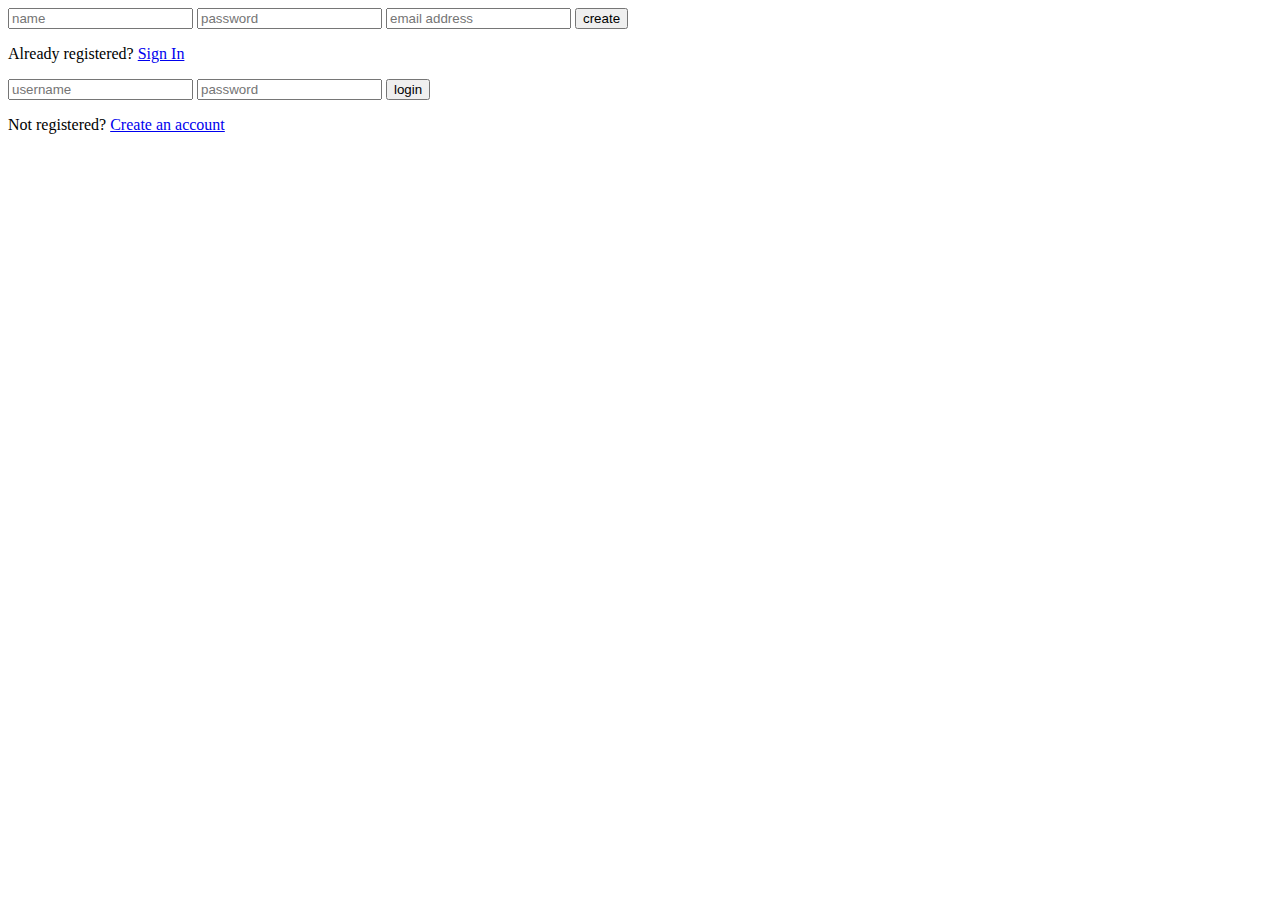
==== BEM.html @ e2365876 "initial commit" ====
<!DOCTYPE html>
<html lang="en">
  <head>
    <meta charset="UTF-8" />
    <meta name="viewport" content="width=device-width, initial-scale=1.0" />
    <link rel="stylesheet" href="styles/BEM.css">
    <title>BEM</title>
  </head>
  <body>
    <div id="login-page">
      <div class="form">
        <form class="register-form">
          <input type="text" placeholder="name" />
          <input type="password" placeholder="password" />
          <input type="text" placeholder="email address" />
          <button class="blue-button">create</button>
          <p class="message">Already registered? <a href="#">Sign In</a></p>
        </form>
        <form class="login-form">
          <input type="text" placeholder="username" />
          <input type="password" placeholder="password" />
          <button class="green-button">login</button>
          <p class="message">
            Not registered? <a href="#">Create an account</a>
          </p>
        </form>
      </div>
    </div>
  </body>
</html>
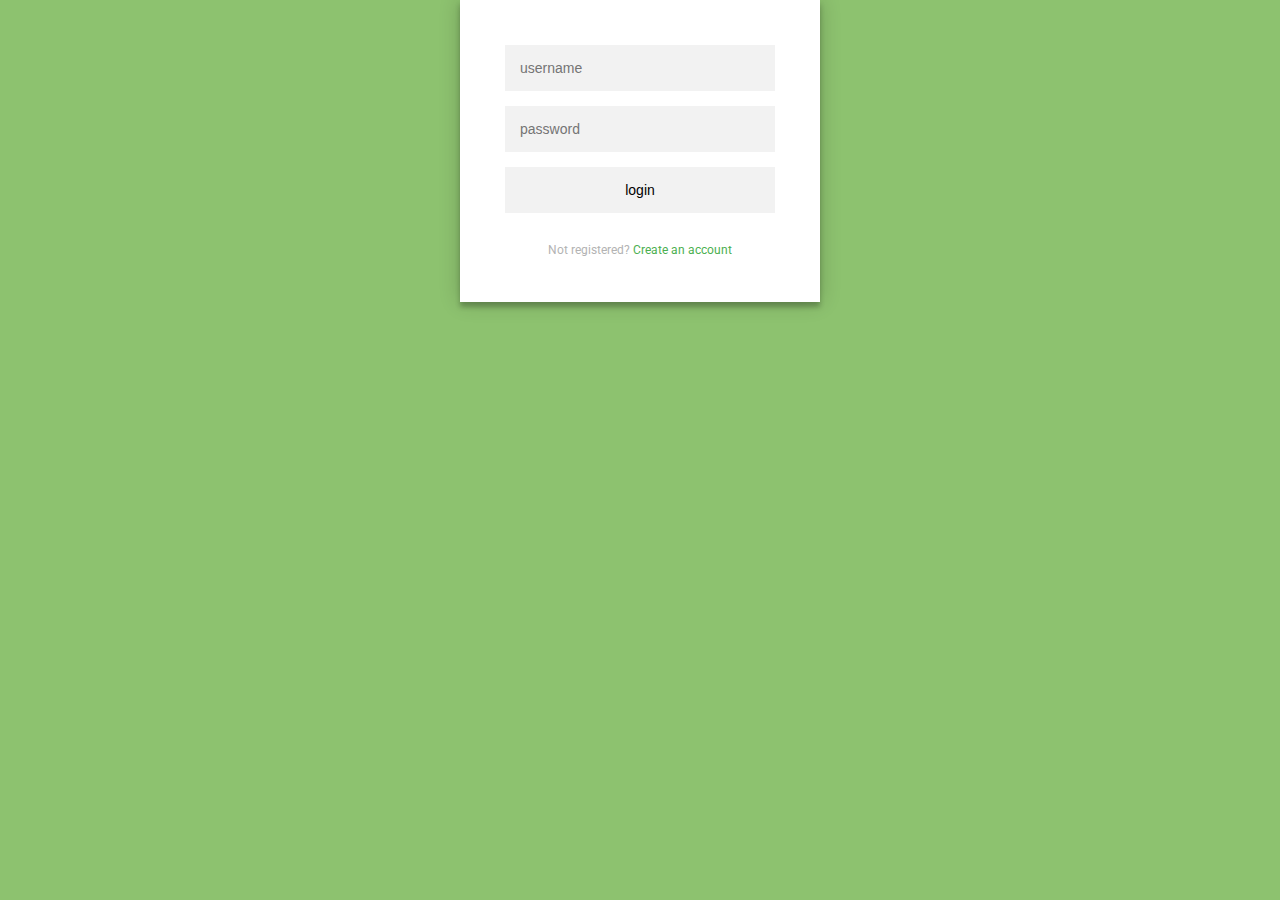
==== commit 83efdbd3: "Corrections made to BEM" ====
--- a/BEM.html
+++ b/BEM.html
@@ -4,25 +4,27 @@
     <meta charset="UTF-8" />
     <meta name="viewport" content="width=device-width, initial-scale=1.0" />
     <link rel="stylesheet" href="styles/BEM.css">
+    <script src="https://ajax.googleapis.com/ajax/libs/jquery/3.7.1/jquery.min.js"></script>
+    <script src="index.js" defer></script>
     <title>BEM</title>
   </head>
   <body>
-    <div id="login-page">
-      <div class="form">
-        <form class="register-form">
-          <input type="text" placeholder="name" />
-          <input type="password" placeholder="password" />
-          <input type="text" placeholder="email address" />
-          <button class="blue-button">create</button>
-          <p class="message">Already registered? <a href="#">Sign In</a></p>
-        </form>
-        <form class="login-form">
-          <input type="text" placeholder="username" />
-          <input type="password" placeholder="password" />
-          <button class="green-button">login</button>
-          <p class="message">
+    <div class="page">
+      <div class="card">
+        <form class="form">
+          <input class="form__input" type="text" placeholder="username" />
+          <input class="form__input" type="password" placeholder="password" />
+          <button class="form__input" class="form__button--green">login</button>
+          <p class="form__message">
             Not registered? <a href="#">Create an account</a>
           </p>
+        </form>
+        <form class="form form--register">
+          <input class="form__input" type="text" placeholder="name" />
+          <input class="form__input" type="password" placeholder="password" />
+          <input class="form__input" type="text" placeholder="email address" />
+          <button class="form__button--blue">create</button>
+          <p class="form__message">Already registered? <a href="#">Sign In</a></p>
         </form>
       </div>
     </div>
--- a/styles/BEM.css
+++ b/styles/BEM.css
@@ -0,0 +1,86 @@
+@import url(https://fonts.googleapis.com/css?family=Roboto:300);
+
+* {
+  margin: 0;
+  padding: 0;
+  box-sizing: border-box;
+}
+
+body {
+  background: rgb(141, 194, 111);
+  font-family: 'Roboto', sans-serif;
+}
+
+#login-page {
+  width: 360px;
+  padding: 8% 0 0;
+  margin: auto;
+}
+
+.card {
+  position: relative;
+  z-index: 1;
+  background: #ffffff;
+  max-width: 360px;
+  margin: 0 auto 100px;
+  padding: 45px;
+  box-shadow: 0 0 20px 0 rgba(0, 0, 0, 0.2), 0 5px 5px 0 rgba(0, 0, 0, 0.24);
+}
+
+.form {
+  text-align: center;
+}
+
+.form__message {
+  margin: 15px 0 0;
+  color: #b3b3b3;
+  font-size: 12px;
+}
+
+.form--register {
+  display: none;
+}
+
+.form__button--green {
+  background: #4caf50;
+}
+
+.form__button--blue {
+  background: #101a57;
+}
+
+.form__input {
+  outline: 0;
+  background: #f2f2f2;
+  width: 100%;
+  border: 0;
+  margin: 0 0 15px;
+  padding: 15px;
+  box-sizing: border-box;
+  font-size: 14px;
+}
+
+a {
+  color: #4caf50;
+  text-decoration: none;
+}
+
+.form__button--green,
+.form__button--blue {
+  text-transform: uppercase;
+  outline: 0;
+  width: 100%;
+  border: 0;
+  padding: 15px;
+  color: #ffffff;
+  font-size: 14px;
+  -webkit-transition: all 0.3 ease;
+  transition: all 0.3 ease;
+  cursor: pointer;
+}
+
+.button:hover,
+.button:active,
+.button:focus {
+  background: #43a047;
+}
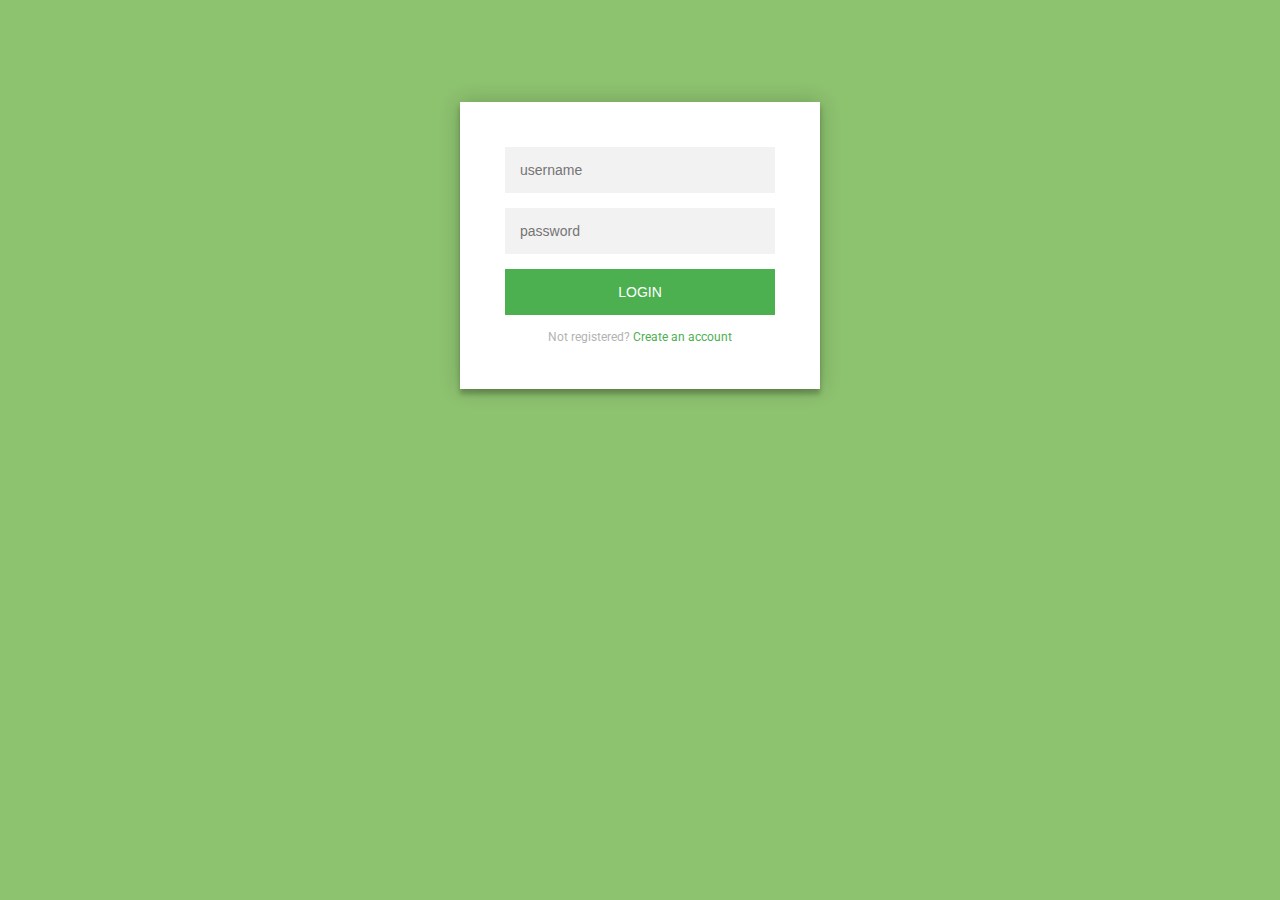
==== commit 936328bf: "button fixed" ====
--- a/BEM.html
+++ b/BEM.html
@@ -14,9 +14,9 @@
         <form class="form">
           <input class="form__input" type="text" placeholder="username" />
           <input class="form__input" type="password" placeholder="password" />
-          <button class="form__input" class="form__button--green">login</button>
+          <button class="form__button--green">login</button>
           <p class="form__message">
-            Not registered? <a href="#">Create an account</a>
+            Not registered? <a href="#" class="form__message--help">Create an account</a>
           </p>
         </form>
         <form class="form form--register">
@@ -24,7 +24,7 @@
           <input class="form__input" type="password" placeholder="password" />
           <input class="form__input" type="text" placeholder="email address" />
           <button class="form__button--blue">create</button>
-          <p class="form__message">Already registered? <a href="#">Sign In</a></p>
+          <p class="form__message">Already registered? <a href="#" class="form__message--help">Sign In</a></p>
         </form>
       </div>
     </div>
--- a/styles/BEM.css
+++ b/styles/BEM.css
@@ -11,7 +11,7 @@
   font-family: 'Roboto', sans-serif;
 }
 
-#login-page {
+.page {
   width: 360px;
   padding: 8% 0 0;
   margin: auto;
@@ -60,7 +60,7 @@
   font-size: 14px;
 }
 
-a {
+.form__message--help {
   color: #4caf50;
   text-decoration: none;
 }
@@ -79,8 +79,11 @@
   cursor: pointer;
 }
 
-.button:hover,
-.button:active,
-.button:focus {
+.form__button--blue:hover,
+.form__button--blue:active,
+.form__button--blue:focus,
+.form__button--green:hover,
+.form__button--green:active,
+.form__button--green:focus {
   background: #43a047;
 }
